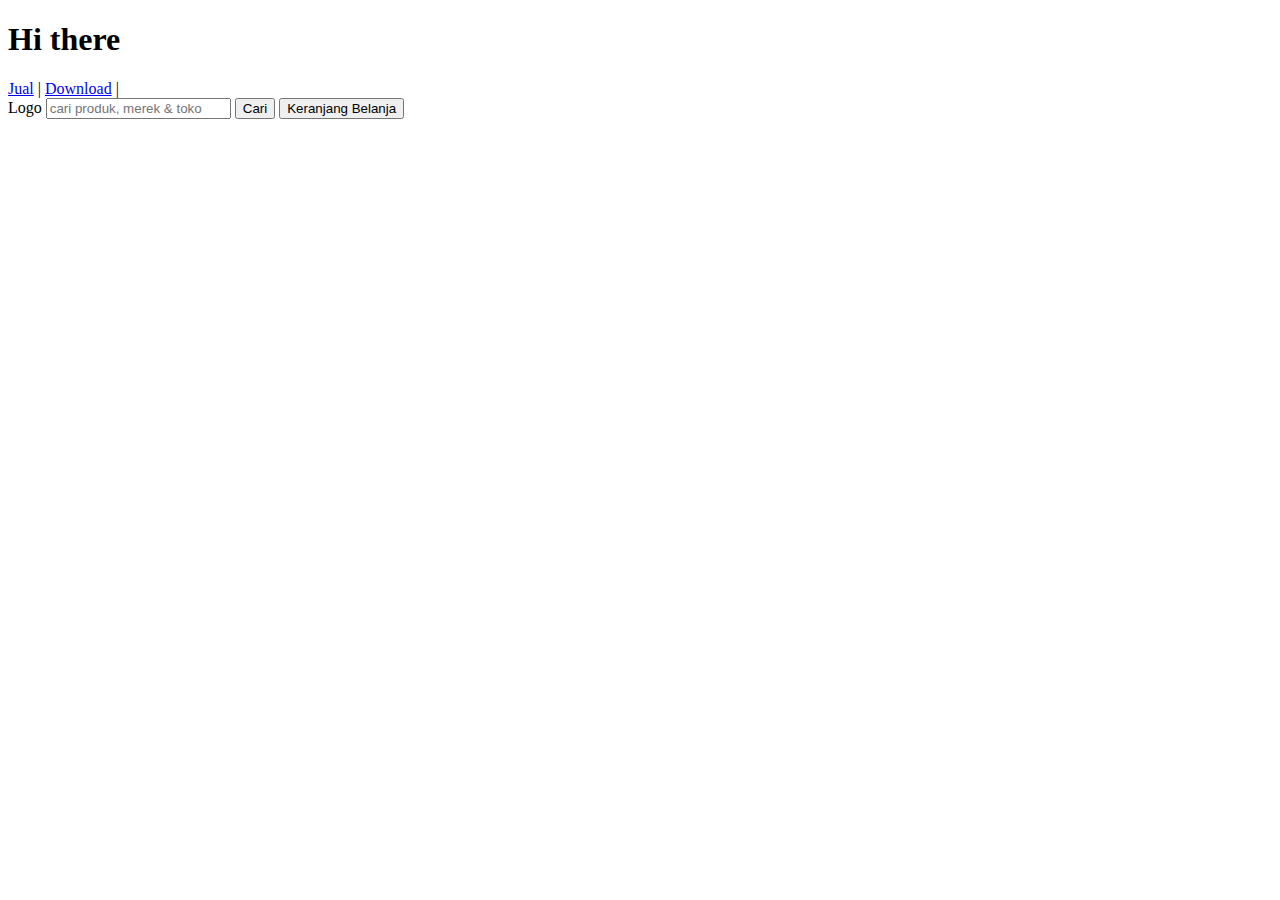
==== chapter-1/index.html @ 4e89c4ce "first learn html" ====
<!DOCTYPE html>
<html lang="en">
<head>
    <title>michael tamsil website</title>
    <script src="./script.js"></script>
</head>
<body>
    <h1>Hi there</h1>
    <nav>
        <a href="/jual.html">Jual</a> | 
        <a href="/download.html">Download</a> |
    </nav>
    <div>
        <span>Logo</span>
        <input placeholder="cari produk, merek & toko">
        <button>Cari</button>
        <button>Keranjang Belanja</button>
    </div>

</body>
</html>
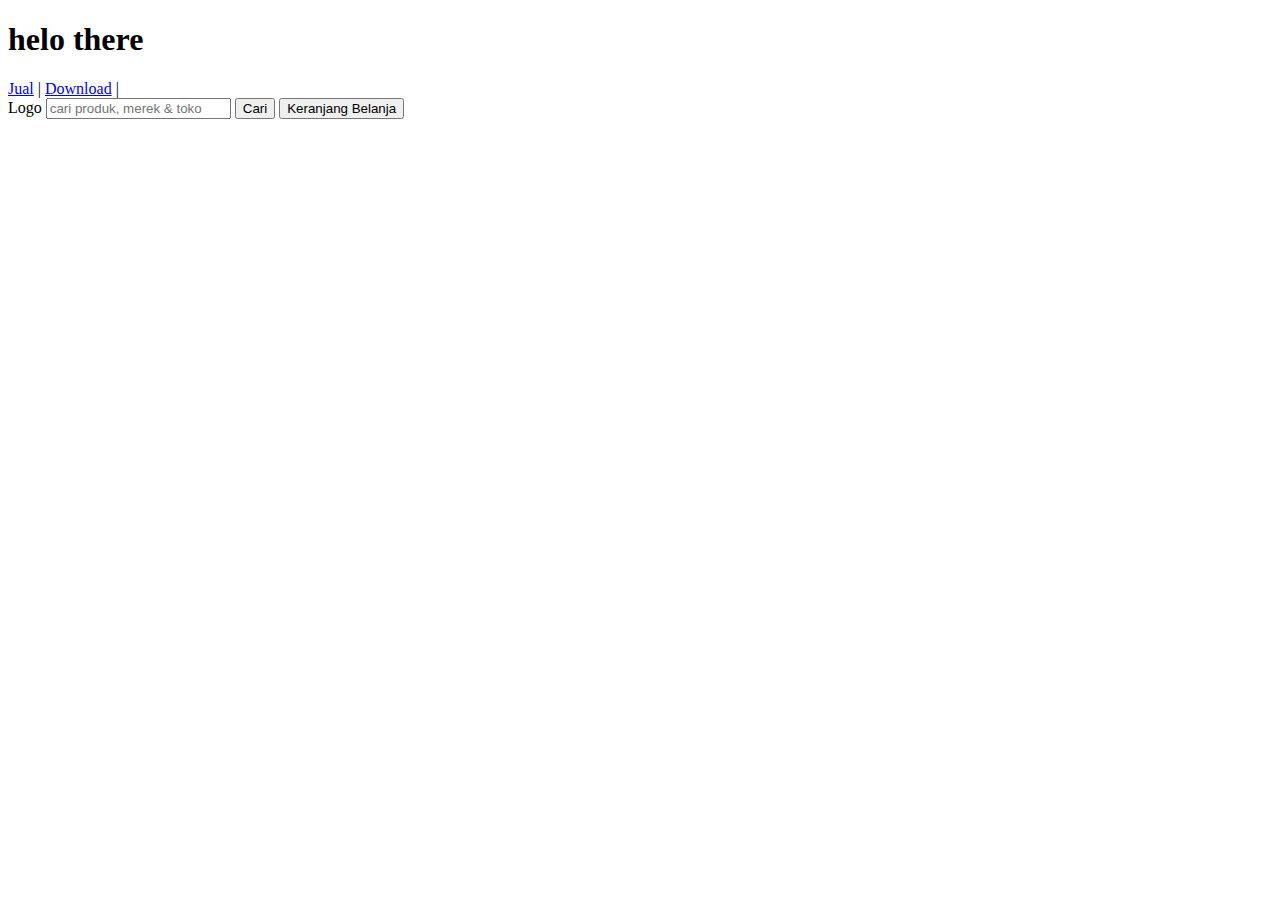
==== commit 9f225e85: "ganti title" ====
--- a/chapter-1/index.html
+++ b/chapter-1/index.html
@@ -5,7 +5,7 @@
     <script src="./script.js"></script>
 </head>
 <body>
-    <h1>Hi there</h1>
+    <h1>helo there</h1>
     <nav>
         <a href="/jual.html">Jual</a> | 
         <a href="/download.html">Download</a> |
